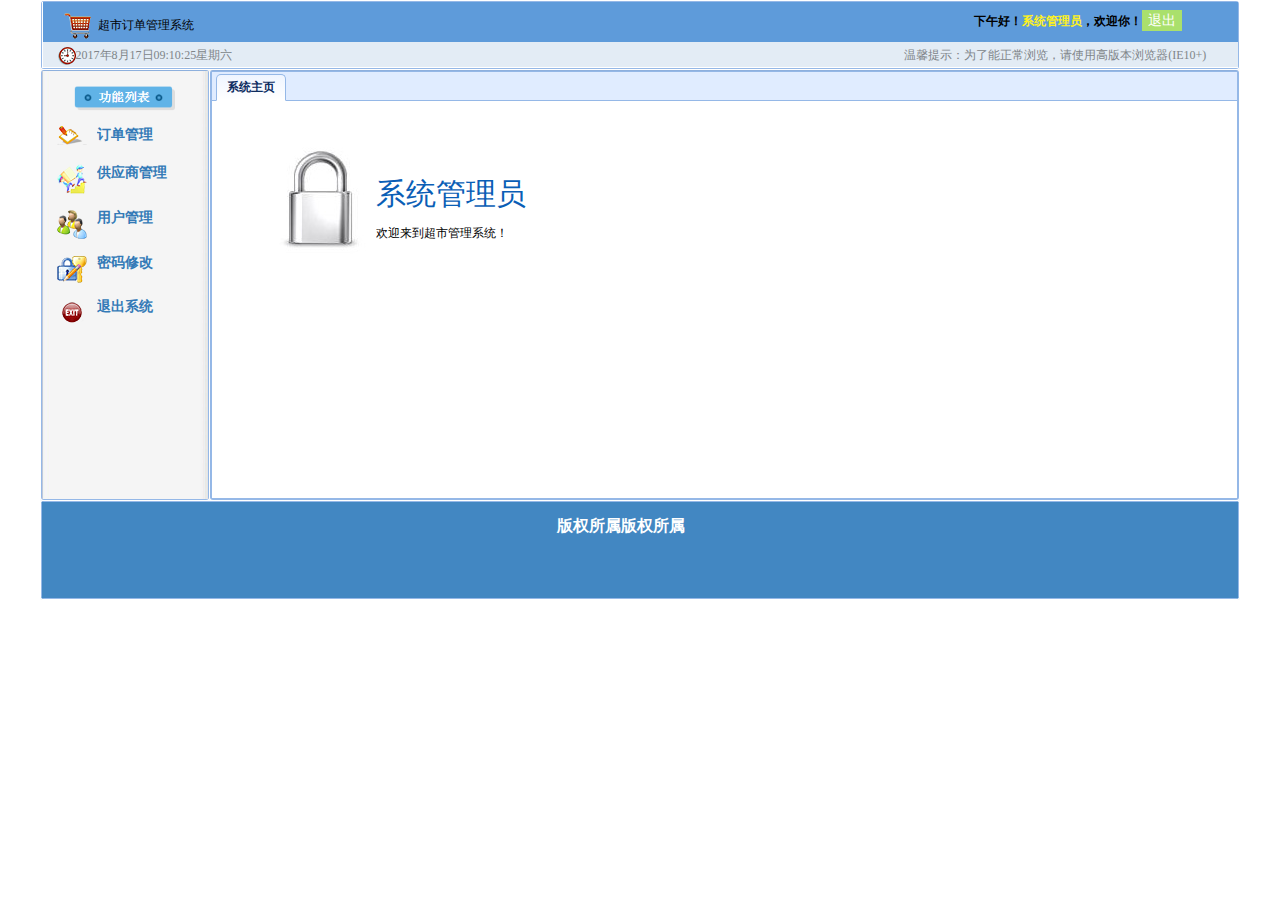
==== src/main/resources/static/index.html @ 19c67e52 "超市管理系统" ====
<!DOCTYPE html>
<html>
	<head>
		<meta charset="UTF-8">
		<title>超市订单管理系统</title>
	<link rel="stylesheet" type="text/css" href="css/themes/default/easyui.css">
	<link rel="stylesheet" type="text/css" href="css/themes/icon.css">
	<link rel="stylesheet" href="css/bootstrap.min.css"/>
	<link rel="stylesheet" type="text/css" href="css/index.css">
	<style type="text/css">
		.font1{
			font: normal 12px/14px 宋体;
			color: #808589;
		}
	</style>
	</head>
	<body>
		<div>
			<div id="cc" class="easyui-layout" style="width:1200px;height:600px;margin: 0px auto">   
			    <div data-options="region:'north'" style="height:70px;padding: 0px 0px;">
			    	<div class="container" style="padding: 0px 0px;width: 1165px;">
			    		<div class="row" style="background-color: #5E9BDA;height: 40px;padding-top: 8px;">
				        	<div class="col-md-4"><img src="img/buy.png" /><span>超市订单管理系统</span></div>
				        	<div class="col-md-5"></div>
				        	<div class="col-md-3"><strong>&nbsp;&nbsp;&nbsp;&nbsp;&nbsp;&nbsp;下午好！<span style="color: #FFF21B;">系统管理员</span>，欢迎你！</strong><a href="javascript:void(0)"><span style="background-color: #AAE06C;padding: 3px 6px;font: normal 14px/22px 宋体;color: white;">退出</span></a></div>
				    	</div>
				    	<div class="row" style="background-color: #E3ECF5;height: 25px;padding-top: 5px;">
				        	<div class="col-md-4"><img src="img/time.png" /><span class="font1">2017年8月17日09:10:25星期六</span></div>
				        	<div class="col-md-4"></div>
				        	<div class="col-md-4"><span class="font1" style="padding-left: 50px;">温馨提示：为了能正常浏览，请使用高版本浏览器(IE10+)</span></div>
				    	</div>
					</div>
			    </div>
			    <div class="west" data-options="region:'west'" style="width:170px;">
			    	<div style="padding-left:17px ;"><img src="img/125g.png" /></div>
			    	<div class="media">
					    <div class="media-left">
					        <img class="media-object" src="img/zd.png" alt="">
					    </div>
					    <div class="media-body">
					        <p style="font: bold 14px/18px 宋体;color: #0042B8;" class="media-heading"><a href="order.html" title="订单管理" class="aaa">订单管理</a></p>
					    </div>
					</div>
					<div class="media">
					    <div class="media-left">
					        <img class="media-object" src="img/gys.png" alt="">
					    </div>
					    <div class="media-body">
					        <p style="font: bold 14px/18px 宋体;color: #0042B8;" class="media-heading"><a href="supplier.html" title="供应商管理" class="aaa">供应商管理</a></p>
					    </div>
					</div>
					<div class="media">
					    <div class="media-left">
					        <img class="media-object" src="img/yh.png" alt="">
					    </div>
					    <div class="media-body">
					        <p style="font: bold 14px/18px 宋体;color: #0042B8;" class="media-heading"><a href="user.html" title="用户管理" href="javascript:void(0)" class="aaa">用户管理</a></p>
					    </div>
					</div>
					<div class="media">
					    <div class="media-left">
					        <img class="media-object" src="img/mm.png" alt="">
					    </div>
					    <div class="media-body">
					        <p style="font: bold 14px/18px 宋体;color: #0042B8;" class="media-heading"><a href="changepassword.html" title="密码修改" href="javascript:void(0)" class="aaa">密码修改</a></p>
					    </div>
					</div>
					<div class="media">
					    <div class="media-left">
					        <img class="media-object" src="img/tc.png" alt="">
					    </div>
					    <div class="media-body">
					        <p style="font: bold 14px/18px 宋体;color: #0042B8;" class="media-heading"><a href="javascript:void(0)" class="bbb">退出系统</a></p>
					    </div>
					</div>
			    </div>   
			    <div data-options="region:'center'" style="padding:0px;">
			    	<div id="tt" class="easyui-tabs" data-options="fit:true" style="width:500px;height:250px;">
						<div title="系统主页" class="media" style="margin: 30px 50px;">
						    <div class="media-left">
						        <img class="media-object" src="img/clock.jpg" alt="">
						    </div>
						    <div class="media-body">
						        <h2 class="media-heading" style="padding-top: 30px;color: #0A5EB6;">系统管理员</h2>
						        <p style="padding-top: 10px;">欢迎来到超市管理系统！</p>
						    </div>
						</div>
					</div>
			    </div>   
			    <div data-options="region:'south'" style="height:100px;background-color: #4287C2;">
			    	<span style="font: bold 16px/18px 宋体;margin-left: 500px;color: white">版权所属版权所属</span>
			    </div>
			    <!--<iframe src='order.html' width="100%" height="100%"></iframe>-->
			</div>
		</div>
	</body>
</html>
<script type="text/javascript" src="js/jquery-1.12.4.js"></script>
<script type="text/javascript" src="js/jquery.easyui.min.js"></script>
<script type="text/javascript">
	$(function(){
		$(".aaa").click(function(){
			var text = this.href;
			
			//alert(this.title);
			if($('#tt').tabs("exists",this.title)){
			//存在则选中
				//alert("存在了");
				$('#tt').tabs("select",this.title);			
			}else{
				//alert("不存在了");
				$('#tt').tabs('add',{    
				    title:this.title,    
				    closable:true,    
				    content:"<iframe src='"+text+"'title='"+this.title+"' width='100%' height='100%' frameborder='0'></iframe>"
				}); 
				
			}
			return false;
		});
	});
</script>
---- src/main/resources/static/css/themes/default/easyui.css ----
.panel {
  overflow: hidden;
  text-align: left;
  margin: 0;
  border: 0;
  -moz-border-radius: 0 0 0 0;
  -webkit-border-radius: 0 0 0 0;
  border-radius: 0 0 0 0;
}
.panel-header,
.panel-body {
  border-width: 1px;
  border-style: solid;
}
.panel-header {
  padding: 5px;
  position: relative;
}
.panel-title {
  background: url('images/blank.gif') no-repeat;
}
.panel-header-noborder {
  border-width: 0 0 1px 0;
}
.panel-body {
  overflow: auto;
  border-top-width: 0;
  padding: 0;
}
.panel-body-noheader {
  border-top-width: 1px;
}
.panel-body-noborder {
  border-width: 0px;
}
.panel-body-nobottom {
  border-bottom-width: 0;
}
.panel-with-icon {
  padding-left: 18px;
}
.panel-icon,
.panel-tool {
  position: absolute;
  top: 50%;
  margin-top: -8px;
  height: 16px;
  overflow: hidden;
}
.panel-icon {
  left: 5px;
  width: 16px;
}
.panel-tool {
  right: 5px;
  width: auto;
}
.panel-tool a {
  display: inline-block;
  width: 16px;
  height: 16px;
  opacity: 0.6;
  filter: alpha(opacity=60);
  margin: 0 0 0 2px;
  vertical-align: top;
}
.panel-tool a:hover {
  opacity: 1;
  filter: alpha(opacity=100);
  background-color: #eaf2ff;
  -moz-border-radius: 3px 3px 3px 3px;
  -webkit-border-radius: 3px 3px 3px 3px;
  border-radius: 3px 3px 3px 3px;
}
.panel-loading {
  padding: 11px 0px 10px 30px;
}
.panel-noscroll {
  overflow: hidden;
}
.panel-fit,
.panel-fit body {
  height: 100%;
  margin: 0;
  padding: 0;
  border: 0;
  overflow: hidden;
}
.panel-loading {
  background: url('images/loading.gif') no-repeat 10px 10px;
}
.panel-tool-close {
  background: url('images/panel_tools.png') no-repeat -16px 0px;
}
.panel-tool-min {
  background: url('images/panel_tools.png') no-repeat 0px 0px;
}
.panel-tool-max {
  background: url('images/panel_tools.png') no-repeat 0px -16px;
}
.panel-tool-restore {
  background: url('images/panel_tools.png') no-repeat -16px -16px;
}
.panel-tool-collapse {
  background: url('images/panel_tools.png') no-repeat -32px 0;
}
.panel-tool-expand {
  background: url('images/panel_tools.png') no-repeat -32px -16px;
}
.panel-header,
.panel-body {
  border-color: #95B8E7;
}
.panel-header {
  background-color: #E0ECFF;
  background: -webkit-linear-gradient(top,#EFF5FF 0,#E0ECFF 100%);
  background: -moz-linear-gradient(top,#EFF5FF 0,#E0ECFF 100%);
  background: -o-linear-gradient(top,#EFF5FF 0,#E0ECFF 100%);
  background: linear-gradient(to bottom,#EFF5FF 0,#E0ECFF 100%);
  background-repeat: repeat-x;
  filter: progid:DXImageTransform.Microsoft.gradient(startColorstr=#EFF5FF,endColorstr=#E0ECFF,GradientType=0);
}
.panel-body {
  background-color: #ffffff;
  color: #000000;
  font-size: 12px;
}
.panel-title {
  font-size: 12px;
  font-weight: bold;
  color: #0E2D5F;
  height: 16px;
  line-height: 16px;
}
.panel-footer {
  border: 1px solid #95B8E7;
  overflow: hidden;
  background: #F4F4F4;
}
.panel-footer-noborder {
  border-width: 1px 0 0 0;
}
.accordion {
  overflow: hidden;
  border-width: 1px;
  border-style: solid;
}
.accordion .accordion-header {
  border-width: 0 0 1px;
  cursor: pointer;
}
.accordion .accordion-body {
  border-width: 0 0 1px;
}
.accordion-noborder {
  border-width: 0;
}
.accordion-noborder .accordion-header {
  border-width: 0 0 1px;
}
.accordion-noborder .accordion-body {
  border-width: 0 0 1px;
}
.accordion-collapse {
  background: url('images/accordion_arrows.png') no-repeat 0 0;
}
.accordion-expand {
  background: url('images/accordion_arrows.png') no-repeat -16px 0;
}
.accordion {
  background: #ffffff;
  border-color: #95B8E7;
}
.accordion .accordion-header {
  background: #E0ECFF;
  filter: none;
}
.accordion .accordion-header-selected {
  background: #ffe48d;
}
.accordion .accordion-header-selected .panel-title {
  color: #000000;
}
.window {
  overflow: hidden;
  padding: 5px;
  border-width: 1px;
  border-style: solid;
}
.window .window-header {
  background: transparent;
  padding: 0px 0px 6px 0px;
}
.window .window-body {
  border-width: 1px;
  border-style: solid;
  border-top-width: 0px;
}
.window .window-body-noheader {
  border-top-width: 1px;
}
.window .panel-body-nobottom {
  border-bottom-width: 0;
}
.window .window-header .panel-icon,
.window .window-header .panel-tool {
  top: 50%;
  margin-top: -11px;
}
.window .window-header .panel-icon {
  left: 1px;
}
.window .window-header .panel-tool {
  right: 1px;
}
.window .window-header .panel-with-icon {
  padding-left: 18px;
}
.window-proxy {
  position: absolute;
  overflow: hidden;
}
.window-proxy-mask {
  position: absolute;
  filter: alpha(opacity=5);
  opacity: 0.05;
}
.window-mask {
  position: absolute;
  left: 0;
  top: 0;
  width: 100%;
  height: 100%;
  filter: alpha(opacity=40);
  opacity: 0.40;
  font-size: 1px;
  overflow: hidden;
}
.window,
.window-shadow {
  position: absolute;
  -moz-border-radius: 5px 5px 5px 5px;
  -webkit-border-radius: 5px 5px 5px 5px;
  border-radius: 5px 5px 5px 5px;
}
.window-shadow {
  background: #ccc;
  -moz-box-shadow: 2px 2px 3px #cccccc;
  -webkit-box-shadow: 2px 2px 3px #cccccc;
  box-shadow: 2px 2px 3px #cccccc;
  filter: progid:DXImageTransform.Microsoft.Blur(pixelRadius=2,MakeShadow=false,ShadowOpacity=0.2);
}
.window,
.window .window-body {
  border-color: #95B8E7;
}
.window {
  background-color: #E0ECFF;
  background: -webkit-linear-gradient(top,#EFF5FF 0,#E0ECFF 20%);
  background: -moz-linear-gradient(top,#EFF5FF 0,#E0ECFF 20%);
  background: -o-linear-gradient(top,#EFF5FF 0,#E0ECFF 20%);
  background: linear-gradient(to bottom,#EFF5FF 0,#E0ECFF 20%);
  background-repeat: repeat-x;
  filter: progid:DXImageTransform.Microsoft.gradient(startColorstr=#EFF5FF,endColorstr=#E0ECFF,GradientType=0);
}
.window-proxy {
  border: 1px dashed #95B8E7;
}
.window-proxy-mask,
.window-mask {
  background: #ccc;
}
.window .panel-footer {
  border: 1px solid #95B8E7;
  position: relative;
  top: -1px;
}
.dialog-content {
  overflow: auto;
}
.dialog-toolbar {
  padding: 2px 5px;
}
.dialog-tool-separator {
  float: left;
  height: 24px;
  border-left: 1px solid #ccc;
  border-right: 1px solid #fff;
  margin: 2px 1px;
}
.dialog-button {
  padding: 5px;
  text-align: right;
}
.dialog-button .l-btn {
  margin-left: 5px;
}
.dialog-toolbar,
.dialog-button {
  background: #F4F4F4;
  border-width: 1px;
  border-style: solid;
}
.dialog-toolbar {
  border-color: #95B8E7 #95B8E7 #dddddd #95B8E7;
}
.dialog-button {
  border-color: #dddddd #95B8E7 #95B8E7 #95B8E7;
}
.l-btn {
  text-decoration: none;
  display: inline-block;
  overflow: hidden;
  margin: 0;
  padding: 0;
  cursor: pointer;
  outline: none;
  text-align: center;
  vertical-align: middle;
}
.l-btn-plain {
  border: 0;
  padding: 1px;
}
.l-btn-left {
  display: inline-block;
  position: relative;
  overflow: hidden;
  margin: 0;
  padding: 0;
  vertical-align: top;
}
.l-btn-text {
  display: inline-block;
  vertical-align: top;
  width: auto;
  line-height: 24px;
  font-size: 12px;
  padding: 0;
  margin: 0 4px;
}
.l-btn-icon {
  display: inline-block;
  width: 16px;
  height: 16px;
  line-height: 16px;
  position: absolute;
  top: 50%;
  margin-top: -8px;
  font-size: 1px;
}
.l-btn span span .l-btn-empty {
  display: inline-block;
  margin: 0;
  width: 16px;
  height: 24px;
  font-size: 1px;
  vertical-align: top;
}
.l-btn span .l-btn-icon-left {
  padding: 0 0 0 20px;
  background-position: left center;
}
.l-btn span .l-btn-icon-right {
  padding: 0 20px 0 0;
  background-position: right center;
}
.l-btn-icon-left .l-btn-text {
  margin: 0 4px 0 24px;
}
.l-btn-icon-left .l-btn-icon {
  left: 4px;
}
.l-btn-icon-right .l-btn-text {
  margin: 0 24px 0 4px;
}
.l-btn-icon-right .l-btn-icon {
  right: 4px;
}
.l-btn-icon-top .l-btn-text {
  margin: 20px 4px 0 4px;
}
.l-btn-icon-top .l-btn-icon {
  top: 4px;
  left: 50%;
  margin: 0 0 0 -8px;
}
.l-btn-icon-bottom .l-btn-text {
  margin: 0 4px 20px 4px;
}
.l-btn-icon-bottom .l-btn-icon {
  top: auto;
  bottom: 4px;
  left: 50%;
  margin: 0 0 0 -8px;
}
.l-btn-left .l-btn-empty {
  margin: 0 4px;
  width: 16px;
}
.l-btn-plain:hover {
  padding: 0;
}
.l-btn-focus {
  outline: #0000FF dotted thin;
}
.l-btn-large .l-btn-text {
  line-height: 40px;
}
.l-btn-large .l-btn-icon {
  width: 32px;
  height: 32px;
  line-height: 32px;
  margin-top: -16px;
}
.l-btn-large .l-btn-icon-left .l-btn-text {
  margin-left: 40px;
}
.l-btn-large .l-btn-icon-right .l-btn-text {
  margin-right: 40px;
}
.l-btn-large .l-btn-icon-top .l-btn-text {
  margin-top: 36px;
  line-height: 24px;
  min-width: 32px;
}
.l-btn-large .l-btn-icon-top .l-btn-icon {
  margin: 0 0 0 -16px;
}
.l-btn-large .l-btn-icon-bottom .l-btn-text {
  margin-bottom: 36px;
  line-height: 24px;
  min-width: 32px;
}
.l-btn-large .l-btn-icon-bottom .l-btn-icon {
  margin: 0 0 0 -16px;
}
.l-btn-large .l-btn-left .l-btn-empty {
  margin: 0 4px;
  width: 32px;
}
.l-btn {
  color: #444;
  background: #fafafa;
  background-repeat: repeat-x;
  border: 1px solid #bbb;
  background: -webkit-linear-gradient(top,#ffffff 0,#eeeeee 100%);
  background: -moz-linear-gradient(top,#ffffff 0,#eeeeee 100%);
  background: -o-linear-gradient(top,#ffffff 0,#eeeeee 100%);
  background: linear-gradient(to bottom,#ffffff 0,#eeeeee 100%);
  background-repeat: repeat-x;
  filter: progid:DXImageTransform.Microsoft.gradient(startColorstr=#ffffff,endColorstr=#eeeeee,GradientType=0);
  -moz-border-radius: 5px 5px 5px 5px;
  -webkit-border-radius: 5px 5px 5px 5px;
  border-radius: 5px 5px 5px 5px;
}
.l-btn:hover {
  background: #eaf2ff;
  color: #000000;
  border: 1px solid #b7d2ff;
  filter: none;
}
.l-btn-plain {
  background: transparent;
  border: 0;
  filter: none;
}
.l-btn-plain:hover {
  background: #eaf2ff;
  color: #000000;
  border: 1px solid #b7d2ff;
  -moz-border-radius: 5px 5px 5px 5px;
  -webkit-border-radius: 5px 5px 5px 5px;
  border-radius: 5px 5px 5px 5px;
}
.l-btn-disabled,
.l-btn-disabled:hover {
  opacity: 0.5;
  cursor: default;
  background: #fafafa;
  color: #444;
  background: -webkit-linear-gradient(top,#ffffff 0,#eeeeee 100%);
  background: -moz-linear-gradient(top,#ffffff 0,#eeeeee 100%);
  background: -o-linear-gradient(top,#ffffff 0,#eeeeee 100%);
  background: linear-gradient(to bottom,#ffffff 0,#eeeeee 100%);
  background-repeat: repeat-x;
  filter: progid:DXImageTransform.Microsoft.gradient(startColorstr=#ffffff,endColorstr=#eeeeee,GradientType=0);
}
.l-btn-disabled .l-btn-text,
.l-btn-disabled .l-btn-icon {
  filter: alpha(opacity=50);
}
.l-btn-plain-disabled,
.l-btn-plain-disabled:hover {
  background: transparent;
  filter: alpha(opacity=50);
}
.l-btn-selected,
.l-btn-selected:hover {
  background: #ddd;
  filter: none;
}
.l-btn-plain-selected,
.l-btn-plain-selected:hover {
  background: #ddd;
}
.textbox {
  position: relative;
  border: 1px solid #95B8E7;
  background-color: #fff;
  vertical-align: middle;
  display: inline-block;
  overflow: hidden;
  white-space: nowrap;
  margin: 0;
  padding: 0;
  -moz-border-radius: 5px 5px 5px 5px;
  -webkit-border-radius: 5px 5px 5px 5px;
  border-radius: 5px 5px 5px 5px;
}
.textbox .textbox-text {
  font-size: 12px;
  border: 0;
  margin: 0;
  padding: 4px;
  white-space: normal;
  vertical-align: top;
  outline-style: none;
  resize: none;
  -moz-border-radius: 5px 5px 5px 5px;
  -webkit-border-radius: 5px 5px 5px 5px;
  border-radius: 5px 5px 5px 5px;
}
.textbox .textbox-prompt {
  font-size: 12px;
  color: #aaa;
}
.textbox-button,
.textbox-button:hover {
  position: absolute;
  top: 0;
  padding: 0;
  vertical-align: top;
  -moz-border-radius: 0 0 0 0;
  -webkit-border-radius: 0 0 0 0;
  border-radius: 0 0 0 0;
}
.textbox-button-right,
.textbox-button-right:hover {
  border-width: 0 0 0 1px;
}
.textbox-button-left,
.textbox-button-left:hover {
  border-width: 0 1px 0 0;
}
.textbox-addon {
  position: absolute;
  top: 0;
}
.textbox-icon {
  display: inline-block;
  width: 18px;
  height: 20px;
  overflow: hidden;
  vertical-align: top;
  background-position: center center;
  cursor: pointer;
  opacity: 0.6;
  filter: alpha(opacity=60);
  text-decoration: none;
  outline-style: none;
}
.textbox-icon-disabled,
.textbox-icon-readonly {
  cursor: default;
}
.textbox-icon:hover {
  opacity: 1.0;
  filter: alpha(opacity=100);
}
.textbox-icon-disabled:hover {
  opacity: 0.6;
  filter: alpha(opacity=60);
}
.textbox-focused {
  -moz-box-shadow: 0 0 3px 0 #95B8E7;
  -webkit-box-shadow: 0 0 3px 0 #95B8E7;
  box-shadow: 0 0 3px 0 #95B8E7;
}
.textbox-invalid {
  border-color: #ffa8a8;
  background-color: #fff3f3;
}
.filebox .textbox-value {
  vertical-align: top;
  position: absolute;
  top: 0;
  left: -5000px;
}
.combo {
  display: inline-block;
  white-space: nowrap;
  margin: 0;
  padding: 0;
  border-width: 1px;
  border-style: solid;
  overflow: hidden;
  vertical-align: middle;
}
.combo .combo-text {
  font-size: 12px;
  border: 0px;
  margin: 0;
  padding: 0px 2px;
  vertical-align: baseline;
}
.combo-arrow {
  width: 18px;
  height: 20px;
  overflow: hidden;
  display: inline-block;
  vertical-align: top;
  cursor: pointer;
  opacity: 0.6;
  filter: alpha(opacity=60);
}
.combo-arrow-hover {
  opacity: 1.0;
  filter: alpha(opacity=100);
}
.combo-panel {
  overflow: auto;
}
.combo-arrow {
  background: url('images/combo_arrow.png') no-repeat center center;
}
.combo-panel {
  background-color: #ffffff;
}
.combo {
  border-color: #95B8E7;
  background-color: #fff;
}
.combo-arrow {
  background-color: #E0ECFF;
}
.combo-arrow-hover {
  background-color: #eaf2ff;
}
.combo-arrow:hover {
  background-color: #eaf2ff;
}
.combo .textbox-icon-disabled:hover {
  cursor: default;
}
.textbox-invalid {
  border-color: #ffa8a8;
  background-color: #fff3f3;
}
.combobox-item,
.combobox-group {
  font-size: 12px;
  padding: 3px;
  padding-right: 0px;
}
.combobox-item-disabled {
  opacity: 0.5;
  filter: alpha(opacity=50);
}
.combobox-gitem {
  padding-left: 10px;
}
.combobox-group {
  font-weight: bold;
}
.combobox-item-hover {
  background-color: #eaf2ff;
  color: #000000;
}
.combobox-item-selected {
  background-color: #ffe48d;
  color: #000000;
}
.layout {
  position: relative;
  overflow: hidden;
  margin: 0;
  padding: 0;
  z-index: 0;
}
.layout-panel {
  position: absolute;
  overflow: hidden;
}
.layout-panel-east,
.layout-panel-west {
  z-index: 2;
}
.layout-panel-north,
.layout-panel-south {
  z-index: 3;
}
.layout-expand {
  position: absolute;
  padding: 0px;
  font-size: 1px;
  cursor: pointer;
  z-index: 1;
}
.layout-expand .panel-header,
.layout-expand .panel-body {
  background: transparent;
  filter: none;
  overflow: hidden;
}
.layout-expand .panel-header {
  border-bottom-width: 0px;
}
.layout-split-proxy-h,
.layout-split-proxy-v {
  position: absolute;
  font-size: 1px;
  display: none;
  z-index: 5;
}
.layout-split-proxy-h {
  width: 5px;
  cursor: e-resize;
}
.layout-split-proxy-v {
  height: 5px;
  cursor: n-resize;
}
.layout-mask {
  position: absolute;
  background: #fafafa;
  filter: alpha(opacity=10);
  opacity: 0.10;
  z-index: 4;
}
.layout-button-up {
  background: url('images/layout_arrows.png') no-repeat -16px -16px;
}
.layout-button-down {
  background: url('images/layout_arrows.png') no-repeat -16px 0;
}
.layout-button-left {
  background: url('images/layout_arrows.png') no-repeat 0 0;
}
.layout-button-right {
  background: url('images/layout_arrows.png') no-repeat 0 -16px;
}
.layout-split-proxy-h,
.layout-split-proxy-v {
  background-color: #aac5e7;
}
.layout-split-north {
  border-bottom: 5px solid #E6EEF8;
}
.layout-split-south {
  border-top: 5px solid #E6EEF8;
}
.layout-split-east {
  border-left: 5px solid #E6EEF8;
}
.layout-split-west {
  border-right: 5px solid #E6EEF8;
}
.layout-expand {
  background-color: #E0ECFF;
}
.layout-expand-over {
  background-color: #E0ECFF;
}
.tabs-container {
  overflow: hidden;
}
.tabs-header {
  border-width: 1px;
  border-style: solid;
  border-bottom-width: 0;
  position: relative;
  padding: 0;
  padding-top: 2px;
  overflow: hidden;
}
.tabs-header-plain {
  border: 0;
  background: transparent;
}
.tabs-scroller-left,
.tabs-scroller-right {
  position: absolute;
  top: auto;
  bottom: 0;
  width: 18px;
  font-size: 1px;
  display: none;
  cursor: pointer;
  border-width: 1px;
  border-style: solid;
}
.tabs-scroller-left {
  left: 0;
}
.tabs-scroller-right {
  right: 0;
}
.tabs-tool {
  position: absolute;
  bottom: 0;
  padding: 1px;
  overflow: hidden;
  border-width: 1px;
  border-style: solid;
}
.tabs-header-plain .tabs-tool {
  padding: 0 1px;
}
.tabs-wrap {
  position: relative;
  left: 0;
  overflow: hidden;
  width: 100%;
  margin: 0;
  padding: 0;
}
.tabs-scrolling {
  margin-left: 18px;
  margin-right: 18px;
}
.tabs-disabled {
  opacity: 0.3;
  filter: alpha(opacity=30);
}
.tabs {
  list-style-type: none;
  height: 26px;
  margin: 0px;
  padding: 0px;
  padding-left: 4px;
  width: 50000px;
  border-style: solid;
  border-width: 0 0 1px 0;
}
.tabs li {
  float: left;
  display: inline-block;
  margin: 0 4px -1px 0;
  padding: 0;
  position: relative;
  border: 0;
}
.tabs li a.tabs-inner {
  display: inline-block;
  text-decoration: none;
  margin: 0;
  padding: 0 10px;
  height: 25px;
  line-height: 25px;
  text-align: center;
  white-space: nowrap;
  border-width: 1px;
  border-style: solid;
  -moz-border-radius: 5px 5px 0 0;
  -webkit-border-radius: 5px 5px 0 0;
  border-radius: 5px 5px 0 0;
}
.tabs li.tabs-selected a.tabs-inner {
  font-weight: bold;
  outline: none;
}
.tabs li.tabs-selected a:hover.tabs-inner {
  cursor: default;
  pointer: default;
}
.tabs li a.tabs-close,
.tabs-p-tool {
  position: absolute;
  font-size: 1px;
  display: block;
  height: 12px;
  padding: 0;
  top: 50%;
  margin-top: -6px;
  overflow: hidden;
}
.tabs li a.tabs-close {
  width: 12px;
  right: 5px;
  opacity: 0.6;
  filter: alpha(opacity=60);
}
.tabs-p-tool {
  right: 16px;
}
.tabs-p-tool a {
  display: inline-block;
  font-size: 1px;
  width: 12px;
  height: 12px;
  margin: 0;
  opacity: 0.6;
  filter: alpha(opacity=60);
}
.tabs li a:hover.tabs-close,
.tabs-p-tool a:hover {
  opacity: 1;
  filter: alpha(opacity=100);
  cursor: hand;
  cursor: pointer;
}
.tabs-with-icon {
  padding-left: 18px;
}
.tabs-icon {
  position: absolute;
  width: 16px;
  height: 16px;
  left: 10px;
  top: 50%;
  margin-top: -8px;
}
.tabs-title {
  font-size: 12px;
}
.tabs-closable {
  padding-right: 8px;
}
.tabs-panels {
  margin: 0px;
  padding: 0px;
  border-width: 1px;
  border-style: solid;
  border-top-width: 0;
  overflow: hidden;
}
.tabs-header-bottom {
  border-width: 0 1px 1px 1px;
  padding: 0 0 2px 0;
}
.tabs-header-bottom .tabs {
  border-width: 1px 0 0 0;
}
.tabs-header-bottom .tabs li {
  margin: -1px 4px 0 0;
}
.tabs-header-bottom .tabs li a.tabs-inner {
  -moz-border-radius: 0 0 5px 5px;
  -webkit-border-radius: 0 0 5px 5px;
  border-radius: 0 0 5px 5px;
}
.tabs-header-bottom .tabs-tool {
  top: 0;
}
.tabs-header-bottom .tabs-scroller-left,
.tabs-header-bottom .tabs-scroller-right {
  top: 0;
  bottom: auto;
}
.tabs-panels-top {
  border-width: 1px 1px 0 1px;
}
.tabs-header-left {
  float: left;
  border-width: 1px 0 1px 1px;
  padding: 0;
}
.tabs-header-right {
  float: right;
  border-width: 1px 1px 1px 0;
  padding: 0;
}
.tabs-header-left .tabs-wrap,
.tabs-header-right .tabs-wrap {
  height: 100%;
}
.tabs-header-left .tabs {
  height: 100%;
  padding: 4px 0 0 4px;
  border-width: 0 1px 0 0;
}
.tabs-header-right .tabs {
  height: 100%;
  padding: 4px 4px 0 0;
  border-width: 0 0 0 1px;
}
.tabs-header-left .tabs li,
.tabs-header-right .tabs li {
  display: block;
  width: 100%;
  position: relative;
}
.tabs-header-left .tabs li {
  left: auto;
  right: 0;
  margin: 0 -1px 4px 0;
  float: right;
}
.tabs-header-right .tabs li {
  left: 0;
  right: auto;
  margin: 0 0 4px -1px;
  float: left;
}
.tabs-header-left .tabs li a.tabs-inner {
  display: block;
  text-align: left;
  -moz-border-radius: 5px 0 0 5px;
  -webkit-border-radius: 5px 0 0 5px;
  border-radius: 5px 0 0 5px;
}
.tabs-header-right .tabs li a.tabs-inner {
  display: block;
  text-align: left;
  -moz-border-radius: 0 5px 5px 0;
  -webkit-border-radius: 0 5px 5px 0;
  border-radius: 0 5px 5px 0;
}
.tabs-panels-right {
  float: right;
  border-width: 1px 1px 1px 0;
}
.tabs-panels-left {
  float: left;
  border-width: 1px 0 1px 1px;
}
.tabs-header-noborder,
.tabs-panels-noborder {
  border: 0px;
}
.tabs-header-plain {
  border: 0px;
  background: transparent;
}
.tabs-scroller-left {
  background: #E0ECFF url('images/tabs_icons.png') no-repeat 1px center;
}
.tabs-scroller-right {
  background: #E0ECFF url('images/tabs_icons.png') no-repeat -15px center;
}
.tabs li a.tabs-close {
  background: url('images/tabs_icons.png') no-repeat -34px center;
}
.tabs li a.tabs-inner:hover {
  background: #eaf2ff;
  color: #000000;
  filter: none;
}
.tabs li.tabs-selected a.tabs-inner {
  background-color: #ffffff;
  color: #0E2D5F;
  background: -webkit-linear-gradient(top,#EFF5FF 0,#ffffff 100%);
  background: -moz-linear-gradient(top,#EFF5FF 0,#ffffff 100%);
  background: -o-linear-gradient(top,#EFF5FF 0,#ffffff 100%);
  background: linear-gradient(to bottom,#EFF5FF 0,#ffffff 100%);
  background-repeat: repeat-x;
  filter: progid:DXImageTransform.Microsoft.gradient(startColorstr=#EFF5FF,endColorstr=#ffffff,GradientType=0);
}
.tabs-header-bottom .tabs li.tabs-selected a.tabs-inner {
  background: -webkit-linear-gradient(top,#ffffff 0,#EFF5FF 100%);
  background: -moz-linear-gradient(top,#ffffff 0,#EFF5FF 100%);
  background: -o-linear-gradient(top,#ffffff 0,#EFF5FF 100%);
  background: linear-gradient(to bottom,#ffffff 0,#EFF5FF 100%);
  background-repeat: repeat-x;
  filter: progid:DXImageTransform.Microsoft.gradient(startColorstr=#ffffff,endColorstr=#EFF5FF,GradientType=0);
}
.tabs-header-left .tabs li.tabs-selected a.tabs-inner {
  background: -webkit-linear-gradient(left,#EFF5FF 0,#ffffff 100%);
  background: -moz-linear-gradient(left,#EFF5FF 0,#ffffff 100%);
  background: -o-linear-gradient(left,#EFF5FF 0,#ffffff 100%);
  background: linear-gradient(to right,#EFF5FF 0,#ffffff 100%);
  background-repeat: repeat-y;
  filter: progid:DXImageTransform.Microsoft.gradient(startColorstr=#EFF5FF,endColorstr=#ffffff,GradientType=1);
}
.tabs-header-right .tabs li.tabs-selected a.tabs-inner {
  background: -webkit-linear-gradient(left,#ffffff 0,#EFF5FF 100%);
  background: -moz-linear-gradient(left,#ffffff 0,#EFF5FF 100%);
  background: -o-linear-gradient(left,#ffffff 0,#EFF5FF 100%);
  background: linear-gradient(to right,#ffffff 0,#EFF5FF 100%);
  background-repeat: repeat-y;
  filter: progid:DXImageTransform.Microsoft.gradient(startColorstr=#ffffff,endColorstr=#EFF5FF,GradientType=1);
}
.tabs li a.tabs-inner {
  color: #0E2D5F;
  background-color: #E0ECFF;
  background: -webkit-linear-gradient(top,#EFF5FF 0,#E0ECFF 100%);
  background: -moz-linear-gradient(top,#EFF5FF 0,#E0ECFF 100%);
  background: -o-linear-gradient(top,#EFF5FF 0,#E0ECFF 100%);
  background: linear-gradient(to bottom,#EFF5FF 0,#E0ECFF 100%);
  background-repeat: repeat-x;
  filter: progid:DXImageTransform.Microsoft.gradient(startColorstr=#EFF5FF,endColorstr=#E0ECFF,GradientType=0);
}
.tabs-header,
.tabs-tool {
  background-color: #E0ECFF;
}
.tabs-header-plain {
  background: transparent;
}
.tabs-header,
.tabs-scroller-left,
.tabs-scroller-right,
.tabs-tool,
.tabs,
.tabs-panels,
.tabs li a.tabs-inner,
.tabs li.tabs-selected a.tabs-inner,
.tabs-header-bottom .tabs li.tabs-selected a.tabs-inner,
.tabs-header-left .tabs li.tabs-selected a.tabs-inner,
.tabs-header-right .tabs li.tabs-selected a.tabs-inner {
  border-color: #95B8E7;
}
.tabs-p-tool a:hover,
.tabs li a:hover.tabs-close,
.tabs-scroller-over {
  background-color: #eaf2ff;
}
.tabs li.tabs-selected a.tabs-inner {
  border-bottom: 1px solid #ffffff;
}
.tabs-header-bottom .tabs li.tabs-selected a.tabs-inner {
  border-top: 1px solid #ffffff;
}
.tabs-header-left .tabs li.tabs-selected a.tabs-inner {
  border-right: 1px solid #ffffff;
}
.tabs-header-right .tabs li.tabs-selected a.tabs-inner {
  border-left: 1px solid #ffffff;
}
.datagrid .panel-body {
  overflow: hidden;
  position: relative;
}
.datagrid-view {
  position: relative;
  overflow: hidden;
}
.datagrid-view1,
.datagrid-view2 {
  position: absolute;
  overflow: hidden;
  top: 0;
}
.datagrid-view1 {
  left: 0;
}
.datagrid-view2 {
  right: 0;
}
.datagrid-mask {
  position: absolute;
  left: 0;
  top: 0;
  width: 100%;
  height: 100%;
  opacity: 0.3;
  filter: alpha(opacity=30);
  display: none;
}
.datagrid-mask-msg {
  position: absolute;
  top: 50%;
  margin-top: -20px;
  padding: 10px 5px 10px 30px;
  width: auto;
  height: 16px;
  border-width: 2px;
  border-style: solid;
  display: none;
}
.datagrid-sort-icon {
  padding: 0;
}
.datagrid-toolbar {
  height: auto;
  padding: 1px 2px;
  border-width: 0 0 1px 0;
  border-style: solid;
}
.datagrid-btn-separator {
  float: left;
  height: 24px;
  border-left: 1px solid #ccc;
  border-right: 1px solid #fff;
  margin: 2px 1px;
}
.datagrid .datagrid-pager {
  display: block;
  margin: 0;
  border-width: 1px 0 0 0;
  border-style: solid;
}
.datagrid .datagrid-pager-top {
  border-width: 0 0 1px 0;
}
.datagrid-header {
  overflow: hidden;
  cursor: default;
  border-width: 0 0 1px 0;
  border-style: solid;
}
.datagrid-header-inner {
  float: left;
  width: 10000px;
}
.datagrid-header-row,
.datagrid-row {
  height: 25px;
}
.datagrid-header td,
.datagrid-body td,
.datagrid-footer td {
  border-width: 0 1px 1px 0;
  border-style: dotted;
  margin: 0;
  padding: 0;
}
.datagrid-cell,
.datagrid-cell-group,
.datagrid-header-rownumber,
.datagrid-cell-rownumber {
  margin: 0;
  padding: 0 4px;
  white-space: nowrap;
  word-wrap: normal;
  overflow: hidden;
  height: 18px;
  line-height: 18px;
  font-size: 12px;
}
.datagrid-header .datagrid-cell {
  height: auto;
}
.datagrid-header .datagrid-cell span {
  font-size: 12px;
}
.datagrid-cell-group {
  text-align: center;
}
.datagrid-header-rownumber,
.datagrid-cell-rownumber {
  width: 25px;
  text-align: center;
  margin: 0;
  padding: 0;
}
.datagrid-body {
  margin: 0;
  padding: 0;
  overflow: auto;
  zoom: 1;
}
.datagrid-view1 .datagrid-body-inner {
  padding-bottom: 20px;
}
.datagrid-view1 .datagrid-body {
  overflow: hidden;
}
.datagrid-footer {
  overflow: hidden;
}
.datagrid-footer-inner {
  border-width: 1px 0 0 0;
  border-style: solid;
  width: 10000px;
  float: left;
}
.datagrid-row-editing .datagrid-cell {
  height: auto;
}
.datagrid-header-check,
.datagrid-cell-check {
  padding: 0;
  width: 27px;
  height: 18px;
  font-size: 1px;
  text-align: center;
  overflow: hidden;
}
.datagrid-header-check input,
.datagrid-cell-check input {
  margin: 0;
  padding: 0;
  width: 15px;
  height: 18px;
}
.datagrid-resize-proxy {
  position: absolute;
  width: 1px;
  height: 10000px;
  top: 0;
  cursor: e-resize;
  display: none;
}
.datagrid-body .datagrid-editable {
  margin: 0;
  padding: 0;
}
.datagrid-body .datagrid-editable table {
  width: 100%;
  height: 100%;
}
.datagrid-body .datagrid-editable td {
  border: 0;
  margin: 0;
  padding: 0;
}
.datagrid-view .datagrid-editable-input {
  margin: 0;
  padding: 2px 4px;
  border: 1px solid #95B8E7;
  font-size: 12px;
  outline-style: none;
  -moz-border-radius: 0 0 0 0;
  -webkit-border-radius: 0 0 0 0;
  border-radius: 0 0 0 0;
}
.datagrid-sort-desc .datagrid-sort-icon {
  padding: 0 13px 0 0;
  background: url('images/datagrid_icons.png') no-repeat -16px center;
}
.datagrid-sort-asc .datagrid-sort-icon {
  padding: 0 13px 0 0;
  background: url('images/datagrid_icons.png') no-repeat 0px center;
}
.datagrid-row-collapse {
  background: url('images/datagrid_icons.png') no-repeat -48px center;
}
.datagrid-row-expand {
  background: url('images/datagrid_icons.png') no-repeat -32px center;
}
.datagrid-mask-msg {
  background: #ffffff url('images/loading.gif') no-repeat scroll 5px center;
}
.datagrid-header,
.datagrid-td-rownumber {
  background-color: #efefef;
  background: -webkit-linear-gradient(top,#F9F9F9 0,#efefef 100%);
  background: -moz-linear-gradient(top,#F9F9F9 0,#efefef 100%);
  background: -o-linear-gradient(top,#F9F9F9 0,#efefef 100%);
  background: linear-gradient(to bottom,#F9F9F9 0,#efefef 100%);
  background-repeat: repeat-x;
  filter: progid:DXImageTransform.Microsoft.gradient(startColorstr=#F9F9F9,endColorstr=#efefef,GradientType=0);
}
.datagrid-cell-rownumber {
  color: #000000;
}
.datagrid-resize-proxy {
  background: #aac5e7;
}
.datagrid-mask {
  background: #ccc;
}
.datagrid-mask-msg {
  border-color: #95B8E7;
}
.datagrid-toolbar,
.datagrid-pager {
  background: #F4F4F4;
}
.datagrid-header,
.datagrid-toolbar,
.datagrid-pager,
.datagrid-footer-inner {
  border-color: #dddddd;
}
.datagrid-header td,
.datagrid-body td,
.datagrid-footer td {
  border-color: #ccc;
}
.datagrid-htable,
.datagrid-btable,
.datagrid-ftable {
  color: #000000;
  border-collapse: separate;
}
.datagrid-row-alt {
  background: #fafafa;
}
.datagrid-row-over,
.datagrid-header td.datagrid-header-over {
  background: #eaf2ff;
  color: #000000;
  cursor: default;
}
.datagrid-row-selected {
  background: #ffe48d;
  color: #000000;
}
.datagrid-row-editing .textbox,
.datagrid-row-editing .textbox-text {
  -moz-border-radius: 0 0 0 0;
  -webkit-border-radius: 0 0 0 0;
  border-radius: 0 0 0 0;
}
.propertygrid .datagrid-view1 .datagrid-body td {
  padding-bottom: 1px;
  border-width: 0 1px 0 0;
}
.propertygrid .datagrid-group {
  height: 21px;
  overflow: hidden;
  border-width: 0 0 1px 0;
  border-style: solid;
}
.propertygrid .datagrid-group span {
  font-weight: bold;
}
.propertygrid .datagrid-view1 .datagrid-body td {
  border-color: #dddddd;
}
.propertygrid .datagrid-view1 .datagrid-group {
  border-color: #E0ECFF;
}
.propertygrid .datagrid-view2 .datagrid-group {
  border-color: #dddddd;
}
.propertygrid .datagrid-group,
.propertygrid .datagrid-view1 .datagrid-body,
.propertygrid .datagrid-view1 .datagrid-row-over,
.propertygrid .datagrid-view1 .datagrid-row-selected {
  background: #E0ECFF;
}
.pagination {
  zoom: 1;
}
.pagination table {
  float: left;
  height: 30px;
}
.pagination td {
  border: 0;
}
.pagination-btn-separator {
  float: left;
  height: 24px;
  border-left: 1px solid #ccc;
  border-right: 1px solid #fff;
  margin: 3px 1px;
}
.pagination .pagination-num {
  border-width: 1px;
  border-style: solid;
  margin: 0 2px;
  padding: 2px;
  width: 2em;
  height: auto;
}
.pagination-page-list {
  margin: 0px 6px;
  padding: 1px 2px;
  width: auto;
  height: auto;
  border-width: 1px;
  border-style: solid;
}
.pagination-info {
  float: right;
  margin: 0 6px 0 0;
  padding: 0;
  height: 30px;
  line-height: 30px;
  font-size: 12px;
}
.pagination span {
  font-size: 12px;
}
.pagination-link .l-btn-text {
  width: 24px;
  text-align: center;
  margin: 0;
}
.pagination-first {
  background: url('images/pagination_icons.png') no-repeat 0 center;
}
.pagination-prev {
  background: url('images/pagination_icons.png') no-repeat -16px center;
}
.pagination-next {
  background: url('images/pagination_icons.png') no-repeat -32px center;
}
.pagination-last {
  background: url('images/pagination_icons.png') no-repeat -48px center;
}
.pagination-load {
  background: url('images/pagination_icons.png') no-repeat -64px center;
}
.pagination-loading {
  background: url('images/loading.gif') no-repeat center center;
}
.pagination-page-list,
.pagination .pagination-num {
  border-color: #95B8E7;
}
.calendar {
  border-width: 1px;
  border-style: solid;
  padding: 1px;
  overflow: hidden;
}
.calendar table {
  table-layout: fixed;
  border-collapse: separate;
  font-size: 12px;
  width: 100%;
  height: 100%;
}
.calendar table td,
.calendar table th {
  font-size: 12px;
}
.calendar-noborder {
  border: 0;
}
.calendar-header {
  position: relative;
  height: 22px;
}
.calendar-title {
  text-align: center;
  height: 22px;
}
.calendar-title span {
  position: relative;
  display: inline-block;
  top: 2px;
  padding: 0 3px;
  height: 18px;
  line-height: 18px;
  font-size: 12px;
  cursor: pointer;
  -moz-border-radius: 5px 5px 5px 5px;
  -webkit-border-radius: 5px 5px 5px 5px;
  border-radius: 5px 5px 5px 5px;
}
.calendar-prevmonth,
.calendar-nextmonth,
.calendar-prevyear,
.calendar-nextyear {
  position: absolute;
  top: 50%;
  margin-top: -7px;
  width: 14px;
  height: 14px;
  cursor: pointer;
  font-size: 1px;
  -moz-border-radius: 5px 5px 5px 5px;
  -webkit-border-radius: 5px 5px 5px 5px;
  border-radius: 5px 5px 5px 5px;
}
.calendar-prevmonth {
  left: 20px;
  background: url('images/calendar_arrows.png') no-repeat -18px -2px;
}
.calendar-nextmonth {
  right: 20px;
  background: url('images/calendar_arrows.png') no-repeat -34px -2px;
}
.calendar-prevyear {
  left: 3px;
  background: url('images/calendar_arrows.png') no-repeat -1px -2px;
}
.calendar-nextyear {
  right: 3px;
  background: url('images/calendar_arrows.png') no-repeat -49px -2px;
}
.calendar-body {
  position: relative;
}
.calendar-body th,
.calendar-body td {
  text-align: center;
}
.calendar-day {
  border: 0;
  padding: 1px;
  cursor: pointer;
  -moz-border-radius: 5px 5px 5px 5px;
  -webkit-border-radius: 5px 5px 5px 5px;
  border-radius: 5px 5px 5px 5px;
}
.calendar-other-month {
  opacity: 0.3;
  filter: alpha(opacity=30);
}
.calendar-disabled {
  opacity: 0.6;
  filter: alpha(opacity=60);
  cursor: default;
}
.calendar-menu {
  position: absolute;
  top: 0;
  left: 0;
  width: 180px;
  height: 150px;
  padding: 5px;
  font-size: 12px;
  display: none;
  overflow: hidden;
}
.calendar-menu-year-inner {
  text-align: center;
  padding-bottom: 5px;
}
.calendar-menu-year {
  width: 40px;
  text-align: center;
  border-width: 1px;
  border-style: solid;
  margin: 0;
  padding: 2px;
  font-weight: bold;
  font-size: 12px;
}
.calendar-menu-prev,
.calendar-menu-next {
  display: inline-block;
  width: 21px;
  height: 21px;
  vertical-align: top;
  cursor: pointer;
  -moz-border-radius: 5px 5px 5px 5px;
  -webkit-border-radius: 5px 5px 5px 5px;
  border-radius: 5px 5px 5px 5px;
}
.calendar-menu-prev {
  margin-right: 10px;
  background: url('images/calendar_arrows.png') no-repeat 2px 2px;
}
.calendar-menu-next {
  margin-left: 10px;
  background: url('images/calendar_arrows.png') no-repeat -45px 2px;
}
.calendar-menu-month {
  text-align: center;
  cursor: pointer;
  font-weight: bold;
  -moz-border-radius: 5px 5px 5px 5px;
  -webkit-border-radius: 5px 5px 5px 5px;
  border-radius: 5px 5px 5px 5px;
}
.calendar-body th,
.calendar-menu-month {
  color: #4d4d4d;
}
.calendar-day {
  color: #000000;
}
.calendar-sunday {
  color: #CC2222;
}
.calendar-saturday {
  color: #00ee00;
}
.calendar-today {
  color: #0000ff;
}
.calendar-menu-year {
  border-color: #95B8E7;
}
.calendar {
  border-color: #95B8E7;
}
.calendar-header {
  background: #E0ECFF;
}
.calendar-body,
.calendar-menu {
  background: #ffffff;
}
.calendar-body th {
  background: #F4F4F4;
  padding: 2px 0;
}
.calendar-hover,
.calendar-nav-hover,
.calendar-menu-hover {
  background-color: #eaf2ff;
  color: #000000;
}
.calendar-hover {
  border: 1px solid #b7d2ff;
  padding: 0;
}
.calendar-selected {
  background-color: #ffe48d;
  color: #000000;
  border: 1px solid #ffab3f;
  padding: 0;
}
.datebox-calendar-inner {
  height: 180px;
}
.datebox-button {
  height: 18px;
  padding: 2px 5px;
  text-align: center;
}
.datebox-button a {
  font-size: 12px;
  font-weight: bold;
  text-decoration: none;
  opacity: 0.6;
  filter: alpha(opacity=60);
}
.datebox-button a:hover {
  opacity: 1.0;
  filter: alpha(opacity=100);
}
.datebox-current,
.datebox-close {
  float: left;
}
.datebox-close {
  float: right;
}
.datebox .combo-arrow {
  background-image: url('images/datebox_arrow.png');
  background-position: center center;
}
.datebox-button {
  background-color: #F4F4F4;
}
.datebox-button a {
  color: #444;
}
.numberbox {
  border: 1px solid #95B8E7;
  margin: 0;
  padding: 0 2px;
  vertical-align: middle;
}
.textbox {
  padding: 0;
}
.spinner {
  display: inline-block;
  white-space: nowrap;
  margin: 0;
  padding: 0;
  border-width: 1px;
  border-style: solid;
  overflow: hidden;
  vertical-align: middle;
}
.spinner .spinner-text {
  font-size: 12px;
  border: 0px;
  margin: 0;
  padding: 0 2px;
  vertical-align: baseline;
}
.spinner-arrow {
  background-color: #E0ECFF;
  display: inline-block;
  overflow: hidden;
  vertical-align: top;
  margin: 0;
  padding: 0;
  opacity: 1.0;
  filter: alpha(opacity=100);
  width: 18px;
}
.spinner-arrow-up,
.spinner-arrow-down {
  opacity: 0.6;
  filter: alpha(opacity=60);
  display: block;
  font-size: 1px;
  width: 18px;
  height: 10px;
  width: 100%;
  height: 50%;
  outline-style: none;
}
.spinner-arrow-hover {
  background-color: #eaf2ff;
  opacity: 1.0;
  filter: alpha(opacity=100);
}
.spinner-arrow-up:hover,
.spinner-arrow-down:hover {
  opacity: 1.0;
  filter: alpha(opacity=100);
  background-color: #eaf2ff;
}
.textbox-icon-disabled .spinner-arrow-up:hover,
.textbox-icon-disabled .spinner-arrow-down:hover {
  opacity: 0.6;
  filter: alpha(opacity=60);
  background-color: #E0ECFF;
  cursor: default;
}
.spinner .textbox-icon-disabled {
  opacity: 0.6;
  filter: alpha(opacity=60);
}
.spinner-arrow-up {
  background: url('images/spinner_arrows.png') no-repeat 1px center;
}
.spinner-arrow-down {
  background: url('images/spinner_arrows.png') no-repeat -15px center;
}
.spinner {
  border-color: #95B8E7;
}
.progressbar {
  border-width: 1px;
  border-style: solid;
  -moz-border-radius: 5px 5px 5px 5px;
  -webkit-border-radius: 5px 5px 5px 5px;
  border-radius: 5px 5px 5px 5px;
  overflow: hidden;
  position: relative;
}
.progressbar-text {
  text-align: center;
  position: absolute;
}
.progressbar-value {
  position: relative;
  overflow: hidden;
  width: 0;
  -moz-border-radius: 5px 0 0 5px;
  -webkit-border-radius: 5px 0 0 5px;
  border-radius: 5px 0 0 5px;
}
.progressbar {
  border-color: #95B8E7;
}
.progressbar-text {
  color: #000000;
  font-size: 12px;
}
.progressbar-value .progressbar-text {
  background-color: #ffe48d;
  color: #000000;
}
.searchbox {
  display: inline-block;
  white-space: nowrap;
  margin: 0;
  padding: 0;
  border-width: 1px;
  border-style: solid;
  overflow: hidden;
  vertical-align: middle;
}
.searchbox .searchbox-text {
  font-size: 12px;
  border: 0;
  margin: 0;
  padding: 0 2px;
  vertical-align: top;
}
.searchbox .searchbox-prompt {
  font-size: 12px;
  color: #ccc;
}
.searchbox-button {
  width: 18px;
  height: 20px;
  overflow: hidden;
  display: inline-block;
  vertical-align: top;
  cursor: pointer;
  opacity: 0.6;
  filter: alpha(opacity=60);
}
.searchbox-button-hover {
  opacity: 1.0;
  filter: alpha(opacity=100);
}
.searchbox .l-btn-plain {
  border: 0;
  padding: 0;
  vertical-align: top;
  opacity: 0.6;
  filter: alpha(opacity=60);
  -moz-border-radius: 0 0 0 0;
  -webkit-border-radius: 0 0 0 0;
  border-radius: 0 0 0 0;
}
.searchbox .l-btn-plain:hover {
  border: 0;
  padding: 0;
  opacity: 1.0;
  filter: alpha(opacity=100);
  -moz-border-radius: 0 0 0 0;
  -webkit-border-radius: 0 0 0 0;
  border-radius: 0 0 0 0;
}
.searchbox a.m-btn-plain-active {
  -moz-border-radius: 0 0 0 0;
  -webkit-border-radius: 0 0 0 0;
  border-radius: 0 0 0 0;
}
.searchbox .m-btn-active {
  border-width: 0 1px 0 0;
  -moz-border-radius: 0 0 0 0;
  -webkit-border-radius: 0 0 0 0;
  border-radius: 0 0 0 0;
}
.searchbox .textbox-button-right {
  border-width: 0 0 0 1px;
}
.searchbox .textbox-button-left {
  border-width: 0 1px 0 0;
}
.searchbox-button {
  background: url('images/searchbox_button.png') no-repeat center center;
}
.searchbox {
  border-color: #95B8E7;
  background-color: #fff;
}
.searchbox .l-btn-plain {
  background: #E0ECFF;
}
.searchbox .l-btn-plain-disabled,
.searchbox .l-btn-plain-disabled:hover {
  opacity: 0.5;
  filter: alpha(opacity=50);
}
.textbox-invalid {
  border-color: #ffa8a8;
  background-color: #fff3f3;
}
.slider-disabled {
  opacity: 0.5;
  filter: alpha(opacity=50);
}
.slider-h {
  height: 22px;
}
.slider-v {
  width: 22px;
}
.slider-inner {
  position: relative;
  height: 6px;
  top: 7px;
  border-width: 1px;
  border-style: solid;
  border-radius: 5px;
}
.slider-handle {
  position: absolute;
  display: block;
  outline: none;
  width: 20px;
  height: 20px;
  top: 50%;
  margin-top: -10px;
  margin-left: -10px;
}
.slider-tip {
  position: absolute;
  display: inline-block;
  line-height: 12px;
  font-size: 12px;
  white-space: nowrap;
  top: -22px;
}
.slider-rule {
  position: relative;
  top: 15px;
}
.slider-rule span {
  position: absolute;
  display: inline-block;
  font-size: 0;
  height: 5px;
  border-width: 0 0 0 1px;
  border-style: solid;
}
.slider-rulelabel {
  position: relative;
  top: 20px;
}
.slider-rulelabel span {
  position: absolute;
  display: inline-block;
  font-size: 12px;
}
.slider-v .slider-inner {
  width: 6px;
  left: 7px;
  top: 0;
  float: left;
}
.slider-v .slider-handle {
  left: 50%;
  margin-top: -10px;
}
.slider-v .slider-tip {
  left: -10px;
  margin-top: -6px;
}
.slider-v .slider-rule {
  float: left;
  top: 0;
  left: 16px;
}
.slider-v .slider-rule span {
  width: 5px;
  height: 'auto';
  border-left: 0;
  border-width: 1px 0 0 0;
  border-style: solid;
}
.slider-v .slider-rulelabel {
  float: left;
  top: 0;
  left: 23px;
}
.slider-handle {
  background: url('images/slider_handle.png') no-repeat;
}
.slider-inner {
  border-color: #95B8E7;
  background: #E0ECFF;
}
.slider-rule span {
  border-color: #95B8E7;
}
.slider-rulelabel span {
  color: #000000;
}
.menu {
  position: absolute;
  margin: 0;
  padding: 2px;
  border-width: 1px;
  border-style: solid;
  overflow: hidden;
}
.menu-item {
  position: relative;
  margin: 0;
  padding: 0;
  overflow: hidden;
  white-space: nowrap;
  cursor: pointer;
  border-width: 1px;
  border-style: solid;
}
.menu-text {
  height: 20px;
  line-height: 20px;
  float: left;
  padding-left: 28px;
}
.menu-icon {
  position: absolute;
  width: 16px;
  height: 16px;
  left: 2px;
  top: 50%;
  margin-top: -8px;
}
.menu-rightarrow {
  position: absolute;
  width: 16px;
  height: 16px;
  right: 0;
  top: 50%;
  margin-top: -8px;
}
.menu-line {
  position: absolute;
  left: 26px;
  top: 0;
  height: 2000px;
  font-size: 1px;
}
.menu-sep {
  margin: 3px 0px 3px 25px;
  font-size: 1px;
}
.menu-active {
  -moz-border-radius: 5px 5px 5px 5px;
  -webkit-border-radius: 5px 5px 5px 5px;
  border-radius: 5px 5px 5px 5px;
}
.menu-item-disabled {
  opacity: 0.5;
  filter: alpha(opacity=50);
  cursor: default;
}
.menu-text,
.menu-text span {
  font-size: 12px;
}
.menu-shadow {
  position: absolute;
  -moz-border-radius: 5px 5px 5px 5px;
  -webkit-border-radius: 5px 5px 5px 5px;
  border-radius: 5px 5px 5px 5px;
  background: #ccc;
  -moz-box-shadow: 2px 2px 3px #cccccc;
  -webkit-box-shadow: 2px 2px 3px #cccccc;
  box-shadow: 2px 2px 3px #cccccc;
  filter: progid:DXImageTransform.Microsoft.Blur(pixelRadius=2,MakeShadow=false,ShadowOpacity=0.2);
}
.menu-rightarrow {
  background: url('images/menu_arrows.png') no-repeat -32px center;
}
.menu-line {
  border-left: 1px solid #ccc;
  border-right: 1px solid #fff;
}
.menu-sep {
  border-top: 1px solid #ccc;
  border-bottom: 1px solid #fff;
}
.menu {
  background-color: #fafafa;
  border-color: #ddd;
  color: #444;
}
.menu-content {
  background: #ffffff;
}
.menu-item {
  border-color: transparent;
  _border-color: #fafafa;
}
.menu-active {
  border-color: #b7d2ff;
  color: #000000;
  background: #eaf2ff;
}
.menu-active-disabled {
  border-color: transparent;
  background: transparent;
  color: #444;
}
.m-btn-downarrow,
.s-btn-downarrow {
  display: inline-block;
  position: absolute;
  width: 16px;
  height: 16px;
  font-size: 1px;
  right: 0;
  top: 50%;
  margin-top: -8px;
}
.m-btn-active,
.s-btn-active {
  background: #eaf2ff;
  color: #000000;
  border: 1px solid #b7d2ff;
  filter: none;
}
.m-btn-plain-active,
.s-btn-plain-active {
  background: transparent;
  padding: 0;
  border-width: 1px;
  border-style: solid;
  -moz-border-radius: 5px 5px 5px 5px;
  -webkit-border-radius: 5px 5px 5px 5px;
  border-radius: 5px 5px 5px 5px;
}
.m-btn .l-btn-left .l-btn-text {
  margin-right: 20px;
}
.m-btn .l-btn-icon-right .l-btn-text {
  margin-right: 40px;
}
.m-btn .l-btn-icon-right .l-btn-icon {
  right: 20px;
}
.m-btn .l-btn-icon-top .l-btn-text {
  margin-right: 4px;
  margin-bottom: 14px;
}
.m-btn .l-btn-icon-bottom .l-btn-text {
  margin-right: 4px;
  margin-bottom: 34px;
}
.m-btn .l-btn-icon-bottom .l-btn-icon {
  top: auto;
  bottom: 20px;
}
.m-btn .l-btn-icon-top .m-btn-downarrow,
.m-btn .l-btn-icon-bottom .m-btn-downarrow {
  top: auto;
  bottom: 0px;
  left: 50%;
  margin-left: -8px;
}
.m-btn-line {
  display: inline-block;
  position: absolute;
  font-size: 1px;
  display: none;
}
.m-btn .l-btn-left .m-btn-line {
  right: 0;
  width: 16px;
  height: 500px;
  border-style: solid;
  border-color: #aac5e7;
  border-width: 0 0 0 1px;
}
.m-btn .l-btn-icon-top .m-btn-line,
.m-btn .l-btn-icon-bottom .m-btn-line {
  left: 0;
  bottom: 0;
  width: 500px;
  height: 16px;
  border-width: 1px 0 0 0;
}
.m-btn-large .l-btn-icon-right .l-btn-text {
  margin-right: 56px;
}
.m-btn-large .l-btn-icon-bottom .l-btn-text {
  margin-bottom: 50px;
}
.m-btn-downarrow,
.s-btn-downarrow {
  background: url('images/menu_arrows.png') no-repeat 0 center;
}
.m-btn-plain-active,
.s-btn-plain-active {
  border-color: #b7d2ff;
  background-color: #eaf2ff;
  color: #000000;
}
.s-btn:hover .m-btn-line,
.s-btn-active .m-btn-line,
.s-btn-plain-active .m-btn-line {
  display: inline-block;
}
.l-btn:hover .s-btn-downarrow,
.s-btn-active .s-btn-downarrow,
.s-btn-plain-active .s-btn-downarrow {
  border-style: solid;
  border-color: #aac5e7;
  border-width: 0 0 0 1px;
}
.messager-body {
  padding: 10px;
  overflow: hidden;
}
.messager-button {
  text-align: center;
  padding-top: 10px;
}
.messager-button .l-btn {
  width: 70px;
}
.messager-icon {
  float: left;
  width: 32px;
  height: 32px;
  margin: 0 10px 10px 0;
}
.messager-error {
  background: url('images/messager_icons.png') no-repeat scroll -64px 0;
}
.messager-info {
  background: url('images/messager_icons.png') no-repeat scroll 0 0;
}
.messager-question {
  background: url('images/messager_icons.png') no-repeat scroll -32px 0;
}
.messager-warning {
  background: url('images/messager_icons.png') no-repeat scroll -96px 0;
}
.messager-progress {
  padding: 10px;
}
.messager-p-msg {
  margin-bottom: 5px;
}
.messager-body .messager-input {
  width: 100%;
  padding: 1px 0;
  border: 1px solid #95B8E7;
}
.tree {
  margin: 0;
  padding: 0;
  list-style-type: none;
}
.tree li {
  white-space: nowrap;
}
.tree li ul {
  list-style-type: none;
  margin: 0;
  padding: 0;
}
.tree-node {
  height: 18px;
  white-space: nowrap;
  cursor: pointer;
}
.tree-hit {
  cursor: pointer;
}
.tree-expanded,
.tree-collapsed,
.tree-folder,
.tree-file,
.tree-checkbox,
.tree-indent {
  display: inline-block;
  width: 16px;
  height: 18px;
  vertical-align: top;
  overflow: hidden;
}
.tree-expanded {
  background: url('images/tree_icons.png') no-repeat -18px 0px;
}
.tree-expanded-hover {
  background: url('images/tree_icons.png') no-repeat -50px 0px;
}
.tree-collapsed {
  background: url('images/tree_icons.png') no-repeat 0px 0px;
}
.tree-collapsed-hover {
  background: url('images/tree_icons.png') no-repeat -32px 0px;
}
.tree-lines .tree-expanded,
.tree-lines .tree-root-first .tree-expanded {
  background: url('images/tree_icons.png') no-repeat -144px 0;
}
.tree-lines .tree-collapsed,
.tree-lines .tree-root-first .tree-collapsed {
  background: url('images/tree_icons.png') no-repeat -128px 0;
}
.tree-lines .tree-node-last .tree-expanded,
.tree-lines .tree-root-one .tree-expanded {
  background: url('images/tree_icons.png') no-repeat -80px 0;
}
.tree-lines .tree-node-last .tree-collapsed,
.tree-lines .tree-root-one .tree-collapsed {
  background: url('images/tree_icons.png') no-repeat -64px 0;
}
.tree-line {
  background: url('images/tree_icons.png') no-repeat -176px 0;
}
.tree-join {
  background: url('images/tree_icons.png') no-repeat -192px 0;
}
.tree-joinbottom {
  background: url('images/tree_icons.png') no-repeat -160px 0;
}
.tree-folder {
  background: url('images/tree_icons.png') no-repeat -208px 0;
}
.tree-folder-open {
  background: url('images/tree_icons.png') no-repeat -224px 0;
}
.tree-file {
  background: url('images/tree_icons.png') no-repeat -240px 0;
}
.tree-loading {
  background: url('images/loading.gif') no-repeat center center;
}
.tree-checkbox0 {
  background: url('images/tree_icons.png') no-repeat -208px -18px;
}
.tree-checkbox1 {
  background: url('images/tree_icons.png') no-repeat -224px -18px;
}
.tree-checkbox2 {
  background: url('images/tree_icons.png') no-repeat -240px -18px;
}
.tree-title {
  font-size: 12px;
  display: inline-block;
  text-decoration: none;
  vertical-align: top;
  white-space: nowrap;
  padding: 0 2px;
  height: 18px;
  line-height: 18px;
}
.tree-node-proxy {
  font-size: 12px;
  line-height: 20px;
  padding: 0 2px 0 20px;
  border-width: 1px;
  border-style: solid;
  z-index: 9900000;
}
.tree-dnd-icon {
  display: inline-block;
  position: absolute;
  width: 16px;
  height: 18px;
  left: 2px;
  top: 50%;
  margin-top: -9px;
}
.tree-dnd-yes {
  background: url('images/tree_icons.png') no-repeat -256px 0;
}
.tree-dnd-no {
  background: url('images/tree_icons.png') no-repeat -256px -18px;
}
.tree-node-top {
  border-top: 1px dotted red;
}
.tree-node-bottom {
  border-bottom: 1px dotted red;
}
.tree-node-append .tree-title {
  border: 1px dotted red;
}
.tree-editor {
  border: 1px solid #ccc;
  font-size: 12px;
  height: 14px !important;
  height: 18px;
  line-height: 14px;
  padding: 1px 2px;
  width: 80px;
  position: absolute;
  top: 0;
}
.tree-node-proxy {
  background-color: #ffffff;
  color: #000000;
  border-color: #95B8E7;
}
.tree-node-hover {
  background: #eaf2ff;
  color: #000000;
}
.tree-node-selected {
  background: #ffe48d;
  color: #000000;
}
.validatebox-invalid {
  border-color: #ffa8a8;
  background-color: #fff3f3;
  color: #000;
}
.tooltip {
  position: absolute;
  display: none;
  z-index: 9900000;
  outline: none;
  opacity: 1;
  filter: alpha(opacity=100);
  padding: 5px;
  border-width: 1px;
  border-style: solid;
  border-radius: 5px;
  -moz-border-radius: 5px 5px 5px 5px;
  -webkit-border-radius: 5px 5px 5px 5px;
  border-radius: 5px 5px 5px 5px;
}
.tooltip-content {
  font-size: 12px;
}
.tooltip-arrow-outer,
.tooltip-arrow {
  position: absolute;
  width: 0;
  height: 0;
  line-height: 0;
  font-size: 0;
  border-style: solid;
  border-width: 6px;
  border-color: transparent;
  _border-color: tomato;
  _filter: chroma(color=tomato);
}
.tooltip-right .tooltip-arrow-outer {
  left: 0;
  top: 50%;
  margin: -6px 0 0 -13px;
}
.tooltip-right .tooltip-arrow {
  left: 0;
  top: 50%;
  margin: -6px 0 0 -12px;
}
.tooltip-left .tooltip-arrow-outer {
  right: 0;
  top: 50%;
  margin: -6px -13px 0 0;
}
.tooltip-left .tooltip-arrow {
  right: 0;
  top: 50%;
  margin: -6px -12px 0 0;
}
.tooltip-top .tooltip-arrow-outer {
  bottom: 0;
  left: 50%;
  margin: 0 0 -13px -6px;
}
.tooltip-top .tooltip-arrow {
  bottom: 0;
  left: 50%;
  margin: 0 0 -12px -6px;
}
.tooltip-bottom .tooltip-arrow-outer {
  top: 0;
  left: 50%;
  margin: -13px 0 0 -6px;
}
.tooltip-bottom .tooltip-arrow {
  top: 0;
  left: 50%;
  margin: -12px 0 0 -6px;
}
.tooltip {
  background-color: #ffffff;
  border-color: #95B8E7;
  color: #000000;
}
.tooltip-right .tooltip-arrow-outer {
  border-right-color: #95B8E7;
}
.tooltip-right .tooltip-arrow {
  border-right-color: #ffffff;
}
.tooltip-left .tooltip-arrow-outer {
  border-left-color: #95B8E7;
}
.tooltip-left .tooltip-arrow {
  border-left-color: #ffffff;
}
.tooltip-top .tooltip-arrow-outer {
  border-top-color: #95B8E7;
}
.tooltip-top .tooltip-arrow {
  border-top-color: #ffffff;
}
.tooltip-bottom .tooltip-arrow-outer {
  border-bottom-color: #95B8E7;
}
.tooltip-bottom .tooltip-arrow {
  border-bottom-color: #ffffff;
}
---- src/main/resources/static/css/themes/icon.css ----
.icon-blank{
	background:url('icons/blank.gif') no-repeat center center;
}
.icon-add{
	background:url('icons/edit_add.png') no-repeat center center;
}
.icon-edit{
	background:url('icons/pencil.png') no-repeat center center;
}
.icon-clear{
	background:url('icons/clear.png') no-repeat center center;
}
.icon-remove{
	background:url('icons/edit_remove.png') no-repeat center center;
}
.icon-save{
	background:url('icons/filesave.png') no-repeat center center;
}
.icon-cut{
	background:url('icons/cut.png') no-repeat center center;
}
.icon-ok{
	background:url('icons/ok.png') no-repeat center center;
}
.icon-no{
	background:url('icons/no.png') no-repeat center center;
}
.icon-cancel{
	background:url('icons/cancel.png') no-repeat center center;
}
.icon-reload{
	background:url('icons/reload.png') no-repeat center center;
}
.icon-search{
	background:url('icons/search.png') no-repeat center center;
}
.icon-print{
	background:url('icons/print.png') no-repeat center center;
}
.icon-help{
	background:url('icons/help.png') no-repeat center center;
}
.icon-undo{
	background:url('icons/undo.png') no-repeat center center;
}
.icon-redo{
	background:url('icons/redo.png') no-repeat center center;
}
.icon-back{
	background:url('icons/back.png') no-repeat center center;
}
.icon-sum{
	background:url('icons/sum.png') no-repeat center center;
}
.icon-tip{
	background:url('icons/tip.png') no-repeat center center;
}
.icon-filter{
	background:url('icons/filter.png') no-repeat center center;
}
.icon-man{
	background:url('icons/man.png') no-repeat center center;
}
.icon-lock{
	background:url('icons/lock.png') no-repeat center center;
}


.icon-mini-add{
	background:url('icons/mini_add.png') no-repeat center center;
}
.icon-mini-edit{
	background:url('icons/mini_edit.png') no-repeat center center;
}
.icon-mini-refresh{
	background:url('icons/mini_refresh.png') no-repeat center center;
}

.icon-large-picture{
	background:url('icons/large_picture.png') no-repeat center center;
}
.icon-large-clipart{
	background:url('icons/large_clipart.png') no-repeat center center;
}
.icon-large-shapes{
	background:url('icons/large_shapes.png') no-repeat center center;
}
.icon-large-smartart{
	background:url('icons/large_smartart.png') no-repeat center center;
}
.icon-large-chart{
	background:url('icons/large_chart.png') no-repeat center center;
}
---- src/main/resources/static/css/index.css ----
.west{
	background-image: url(../img/leftBg.png);
	background-repeat: repeat-y;
}
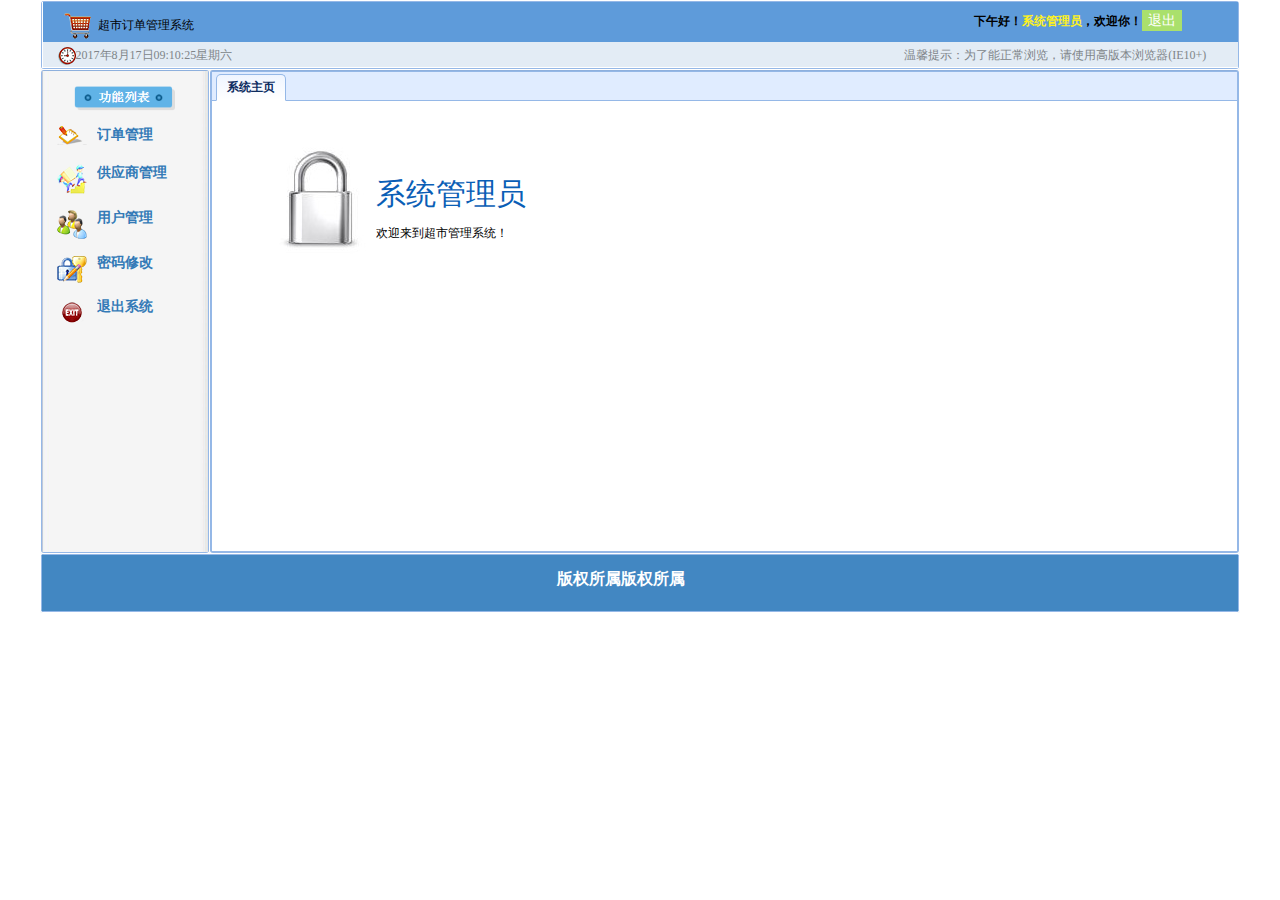
==== commit 3a6f31dc: "8月1日，1.1版本" ====
--- a/src/main/resources/static/index.html
+++ b/src/main/resources/static/index.html
@@ -14,9 +14,9 @@
 		}
 	</style>
 	</head>
-	<body>
+	<body style="margin:0;padding:0;overflow:hidden" scroll="no">
 		<div>
-			<div id="cc" class="easyui-layout" style="width:1200px;height:600px;margin: 0px auto">   
+			<div id="cc" class="easyui-layout" style="width:1200px;height:613px;margin: 0px auto">
 			    <div data-options="region:'north'" style="height:70px;padding: 0px 0px;">
 			    	<div class="container" style="padding: 0px 0px;width: 1165px;">
 			    		<div class="row" style="background-color: #5E9BDA;height: 40px;padding-top: 8px;">
@@ -87,7 +87,7 @@
 						</div>
 					</div>
 			    </div>   
-			    <div data-options="region:'south'" style="height:100px;background-color: #4287C2;">
+			    <div data-options="region:'south'" style="height:60px;background-color: #4287C2;">
 			    	<span style="font: bold 16px/18px 宋体;margin-left: 500px;color: white">版权所属版权所属</span>
 			    </div>
 			    <!--<iframe src='order.html' width="100%" height="100%"></iframe>-->
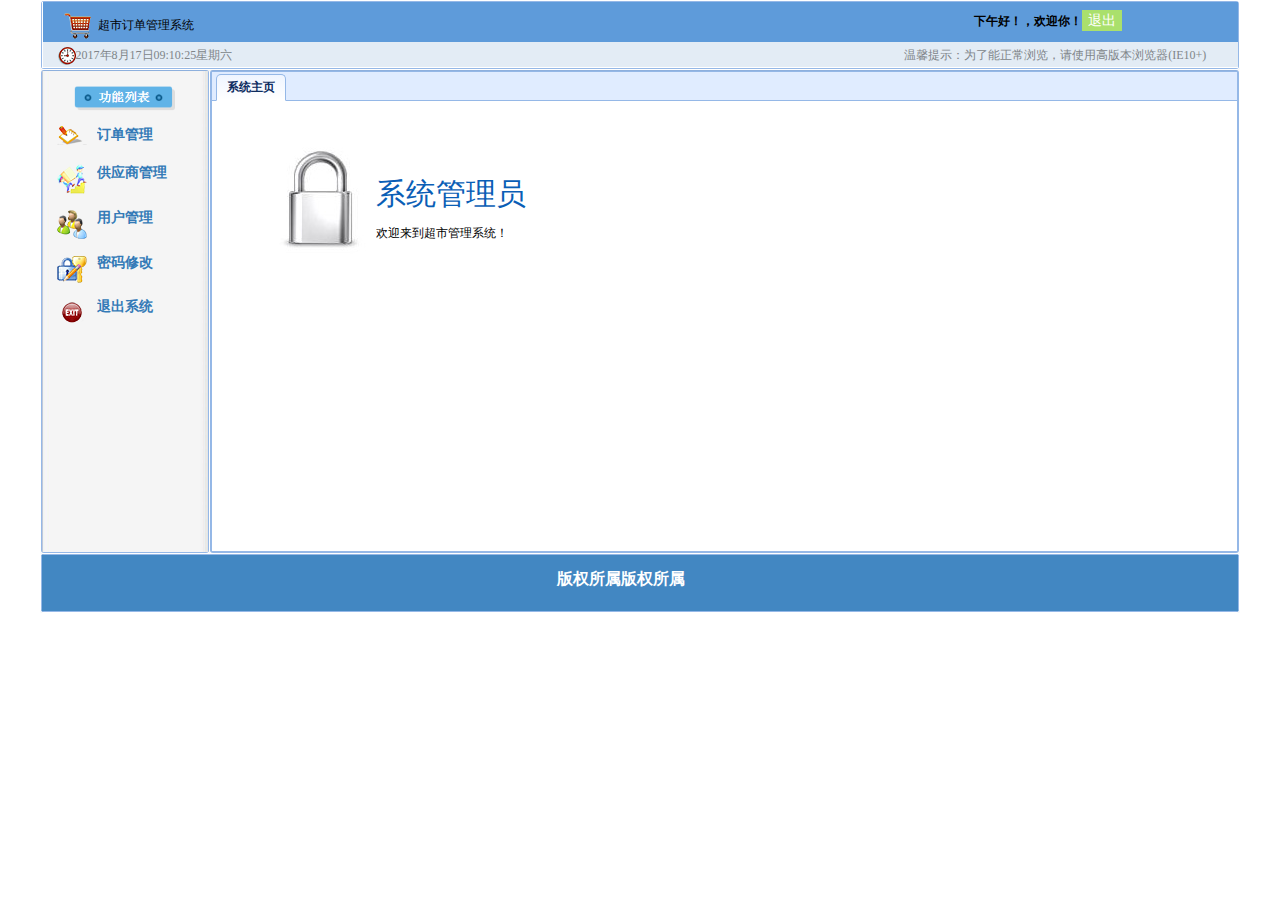
==== commit 983bb779: "8月10日，1.2版本" ====
--- a/src/main/resources/static/index.html
+++ b/src/main/resources/static/index.html
@@ -22,7 +22,7 @@
 			    		<div class="row" style="background-color: #5E9BDA;height: 40px;padding-top: 8px;">
 				        	<div class="col-md-4"><img src="img/buy.png" /><span>超市订单管理系统</span></div>
 				        	<div class="col-md-5"></div>
-				        	<div class="col-md-3"><strong>&nbsp;&nbsp;&nbsp;&nbsp;&nbsp;&nbsp;下午好！<span style="color: #FFF21B;">系统管理员</span>，欢迎你！</strong><a href="javascript:void(0)"><span style="background-color: #AAE06C;padding: 3px 6px;font: normal 14px/22px 宋体;color: white;">退出</span></a></div>
+				        	<div class="col-md-3"><strong>&nbsp;&nbsp;&nbsp;&nbsp;&nbsp;&nbsp;下午好！<span id="users" style="color: #FFF21B;"></span>，欢迎你！</strong><a href="javascript:void(0)"><span style="background-color: #AAE06C;padding: 3px 6px;font: normal 14px/22px 宋体;color: white;">退出</span></a></div>
 				    	</div>
 				    	<div class="row" style="background-color: #E3ECF5;height: 25px;padding-top: 5px;">
 				        	<div class="col-md-4"><img src="img/time.png" /><span class="font1">2017年8月17日09:10:25星期六</span></div>
@@ -98,23 +98,31 @@
 <script type="text/javascript" src="js/jquery-1.12.4.js"></script>
 <script type="text/javascript" src="js/jquery.easyui.min.js"></script>
 <script type="text/javascript">
+	$(function () {
+	    //alert("1121");
+		$.post("getUserName",{},function (data){
+			var node = $("#users");
+			//alert(data);
+			node.append(data);
+        },'text')
+    })
 	$(function(){
 		$(".aaa").click(function(){
 			var text = this.href;
-			
+
 			//alert(this.title);
 			if($('#tt').tabs("exists",this.title)){
 			//存在则选中
 				//alert("存在了");
-				$('#tt').tabs("select",this.title);			
+			$('#tt').tabs("select",this.title);
 			}else{
 				//alert("不存在了");
-				$('#tt').tabs('add',{    
-				    title:this.title,    
-				    closable:true,    
+				$('#tt').tabs('add',{
+				    title:this.title,
+				    closable:true,
 				    content:"<iframe src='"+text+"'title='"+this.title+"' width='100%' height='100%' frameborder='0'></iframe>"
-				}); 
-				
+				});
+
 			}
 			return false;
 		});
